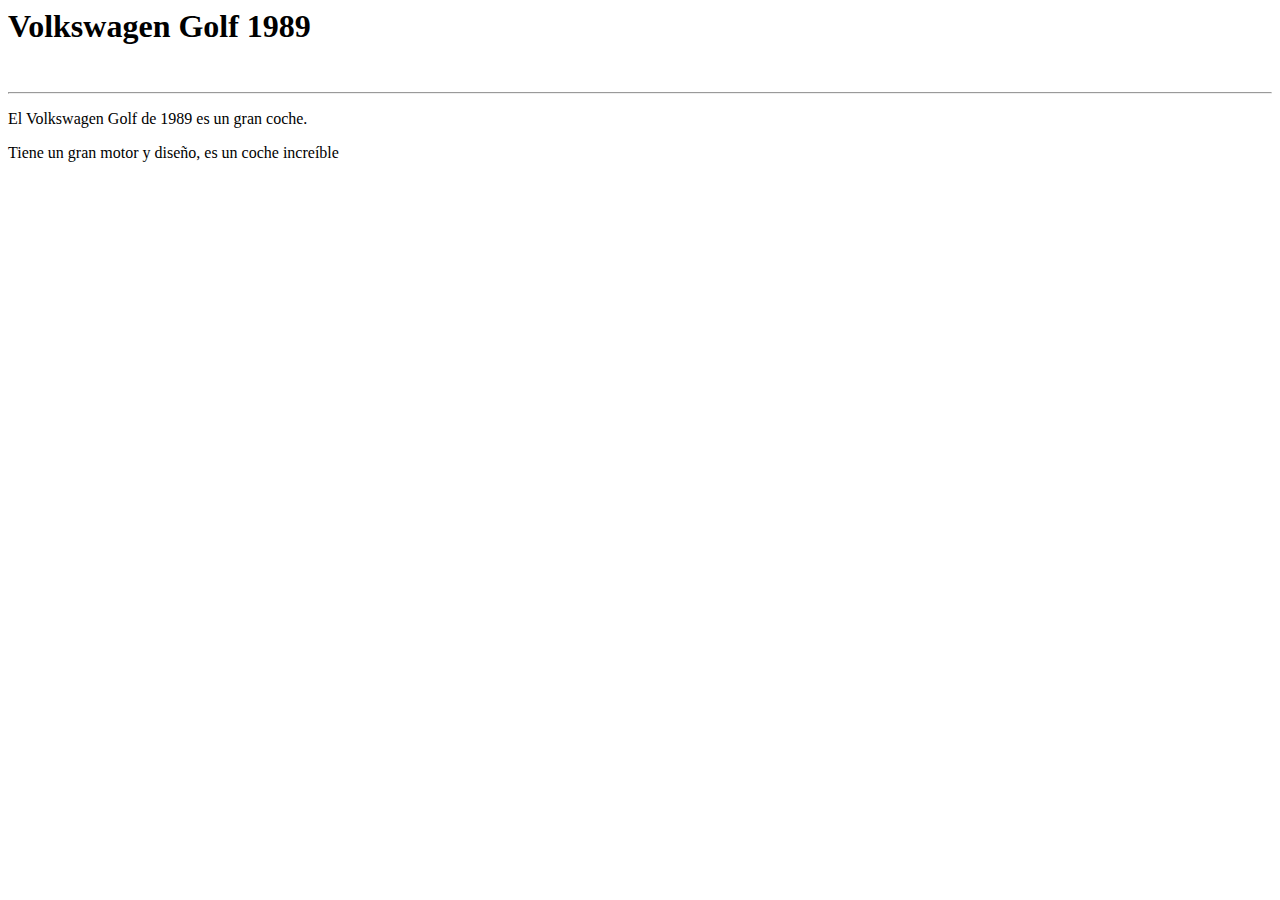
==== index.html @ af07fc81 "Add files via upload" ====
<html>
<body>
<title> Volkswagen Golf 1989 </title>
<h1> Volkswagen Golf 1989</h1>
<br />
<hr />
<p>El Volkswagen Golf de 1989 es un gran coche.</p>
<p> Tiene un gran motor y diseño, es un coche increíble</p>
</body>
</html>
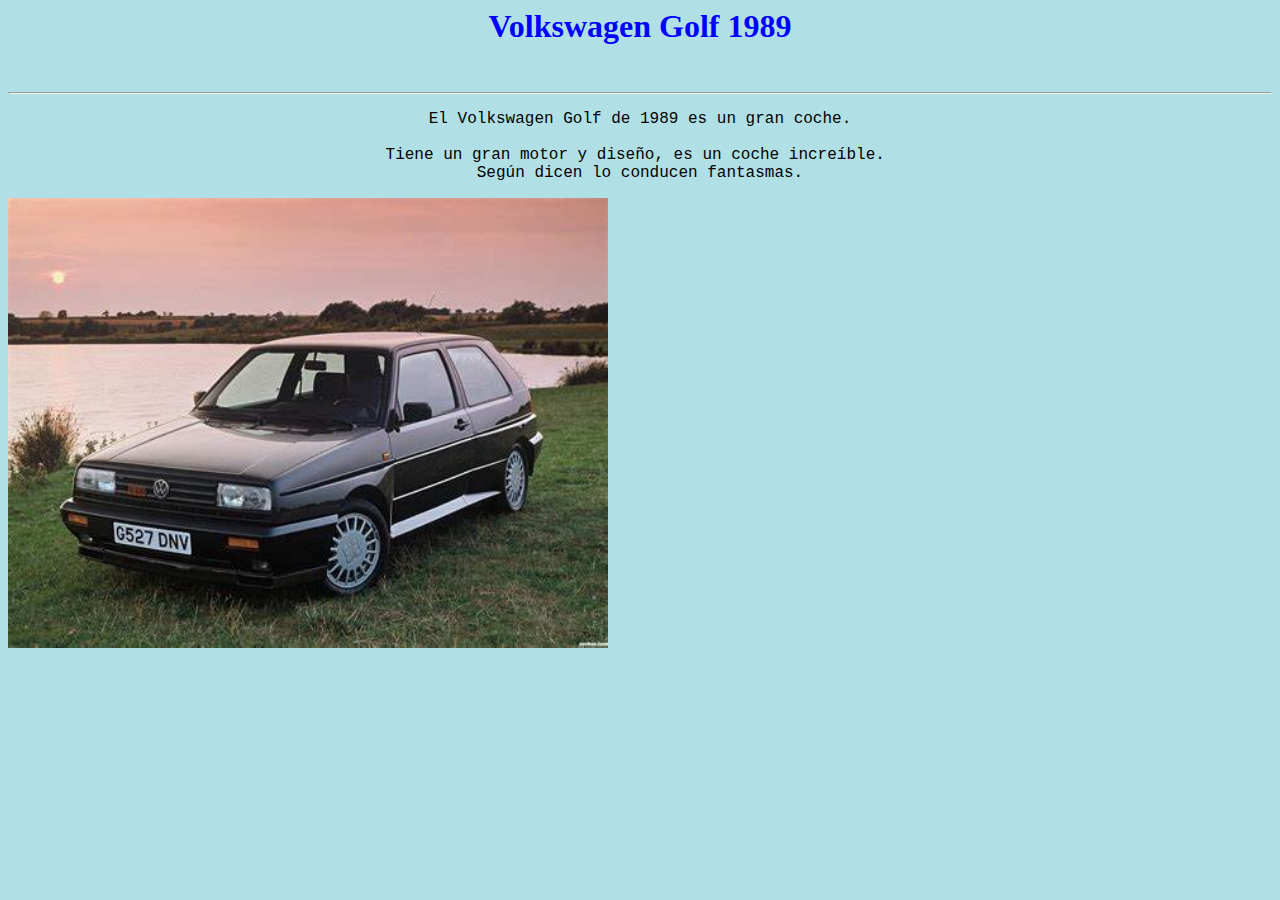
==== commit 989c6ba4: "Add files via upload" ====
--- a/index.html
+++ b/index.html
@@ -1,10 +1,17 @@
 <html>
-<body>
+<body style="background-color:powderblue;">
 <title> Volkswagen Golf 1989 </title>
-<h1> Volkswagen Golf 1989</h1>
+<h1 style="color:blue;font-family:verdana;text-align:center;"> Volkswagen Golf 1989</h1>
 <br />
 <hr />
-<p>El Volkswagen Golf de 1989 es un gran coche.</p>
-<p> Tiene un gran motor y diseño, es un coche increíble</p>
+<pre style="font-family:courier;text-align:center;">
+El Volkswagen Golf de 1989 es un gran coche.
+
+Tiene un gran motor y diseño, es un coche increíble. 
+Según dicen lo conducen fantasmas.
+</pre>
+
+<img src="imagenes/OIP.jpg" width="600">
+
 </body>
 </html>